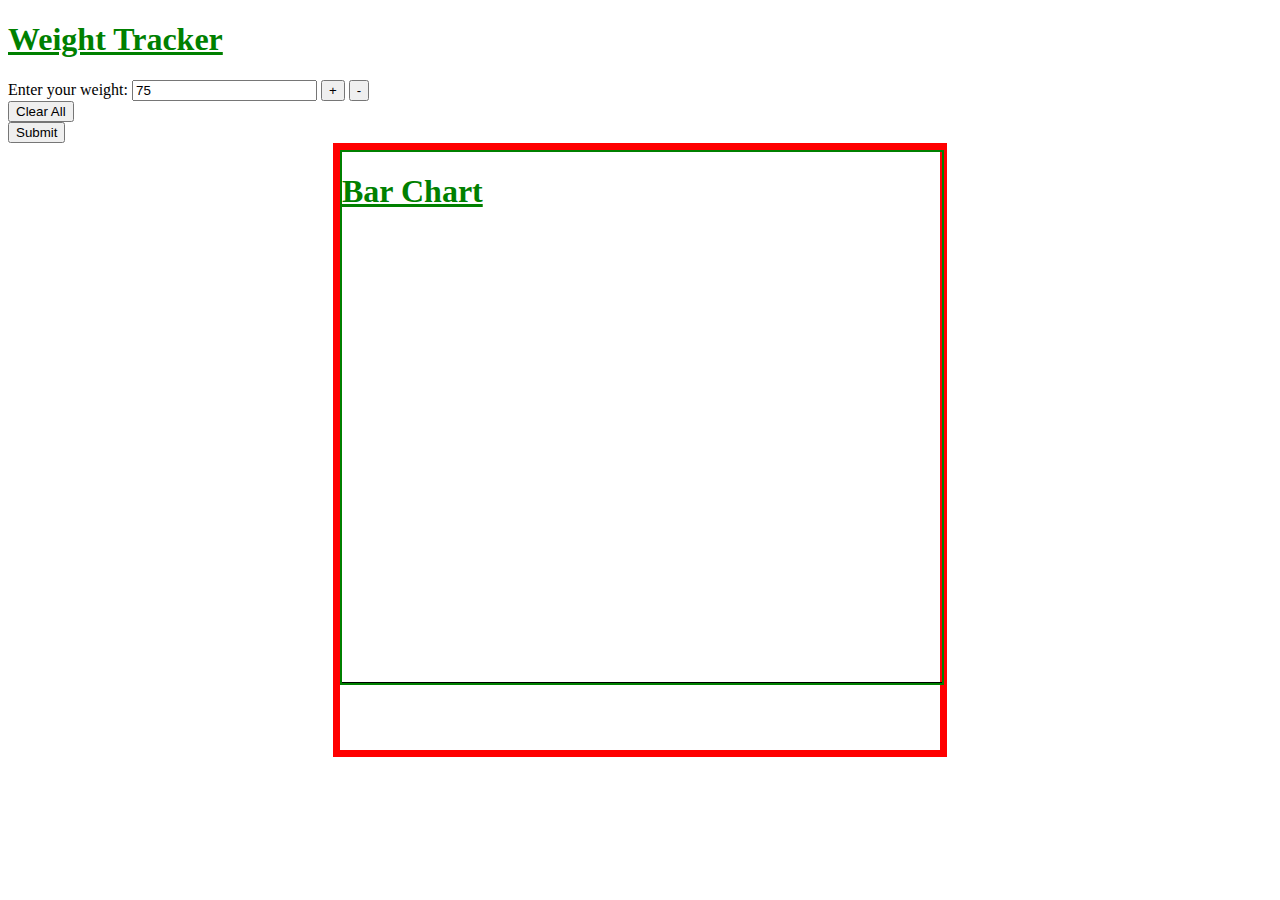
==== app/index.html @ 430ff7eb "Add files via upload" ====
<!DOCTYPE html>
<html lang="en">
<head>
  <meta charset="UTF-8">
  <meta name="viewport" content="width=device-width, initial-scale=1.0">
  <meta http-equiv="X-UA-Compatible" content="ie=edge">
  <link rel="stylesheet" type="text/CSS" href="temp/CSS/style.min.css">
  <title>Weight Tracker</title>
</head>
<body>
  <div class="main-container">
    <h1 class="primary-heading">Weight Tracker</h1>
    <div class="interface-container">
        <div>
          <label for="weight">Enter your weight:</label>
          <input type="text" id="weigh-input-id" name = "weight" value = "75" class="weight-input">
          <button class="increment-btn">+</button>
          <button class="decrement-btn">-</button>
        </div>
        <div>
          <button class="clear-btn">Clear All</button>
        </div>
        <div>
          <button class="submit-btn">Submit</button>
        </div>           
    </div>
    <div class="graph__container">
      <div class="graph__bar-chart">
          <div class="graph__chart-header">
              <h1>Bar Chart</h1>
            </div>
          <div class="graph__chart-wrapper" id="chart-wrapper">
              <!-- <div class="graph__single-bar graph__bar1"></div>
              <div class="graph__single-bar graph__bar2"></div>
              <div class="graph__single-bar graph__bar3"><span class="graph__single-bar--tool-tip">test</span></div>
              <div class="graph__single-bar graph__bar4"></div> -->
        </div>
      </div>
    <div class="radio-btn-container"></div>
  </div>
  <script src="temp/scripts/compiled.js"></script>
</body>
</html>
---- app/temp/CSS/style.min.css ----
.graph__container{border:7px solid red;width:600px;height:600px;margin:0 auto;position:relative}.graph__bar-chart{border:2px solid green;max-width:750px;min-width:600px;width:100%;margin:0 auto}.graph__header{padding:10px}.graph__chart-wrapper{max-width:1050px;width:100%;height:450px;border-bottom:1px solid #000;align-items:flex-end}.graph__chart-wrapper,.graph__single-bar{display:flex;flex-direction:row;position:relative}.graph__single-bar{flex-basis:5%;justify-content:space-around;margin-right:5px;align-items:flex-start;background-color:transparent;flex-direction:column;justify-content:flex-end;align-items:flex-end;background-color:orange}.graph__single-bar:hover{background-color:grey}.graph__single-bar--visible{width:60px!important;opacity:1!important}.graph__single-bar span{opacity:0;width:0;height:100px;position:absolute;color:red;bottom:300px;background-color:#0ff;padding:3px 5px;border:1px solid #ff4500;border-radius:5px}.graph__bar1{height:100px}.graph__bar2{height:60px}.graph__bar3{height:110px}.graph__bar4{height:30px}h1{text-decoration:underline;color:green}
/*# sourceMappingURL=style.min.css.map */
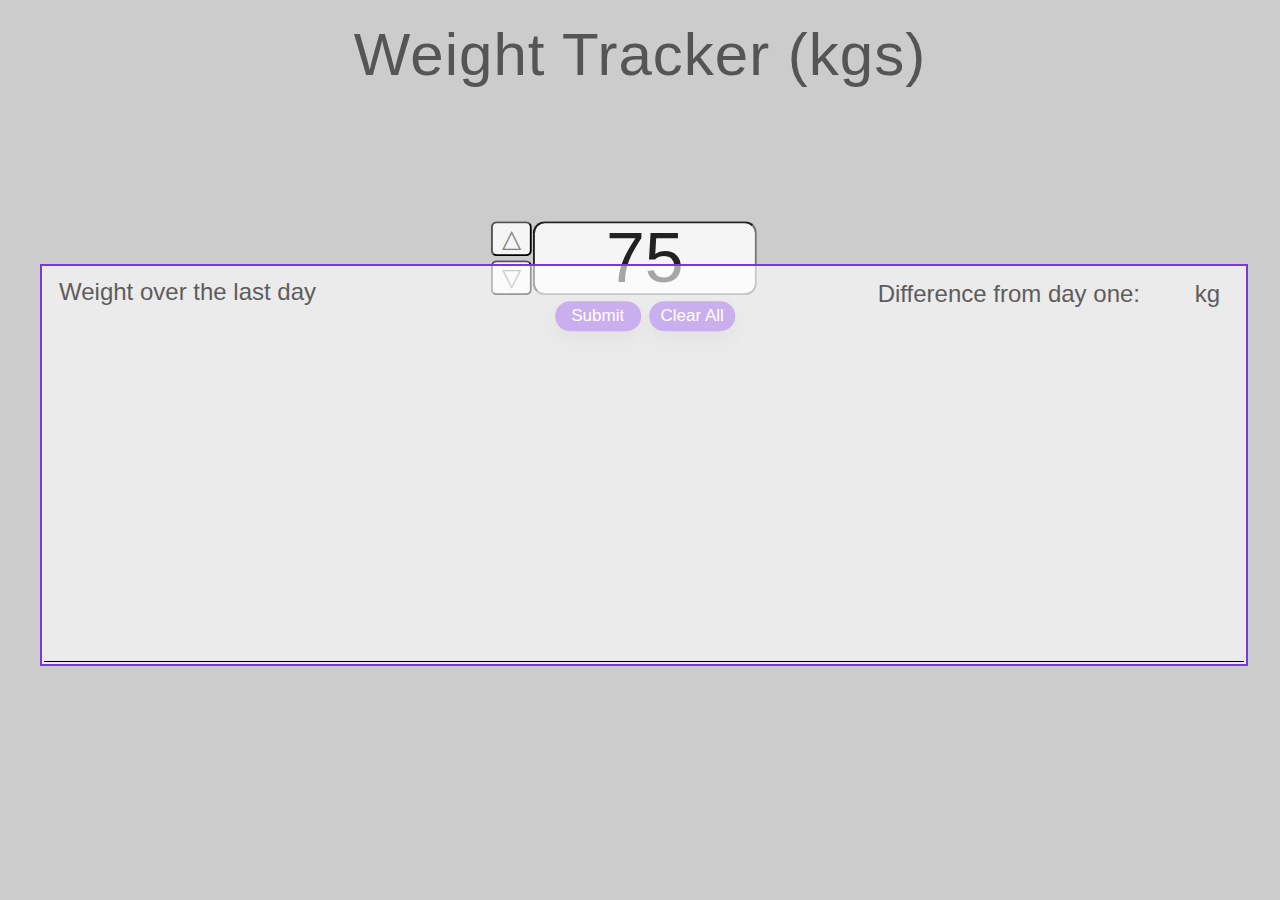
==== commit 0c86dd22: "Add files via upload" ====
--- a/app/index.html
+++ b/app/index.html
@@ -9,25 +9,42 @@
 </head>
 <body>
   <div class="main-container">
-    <h1 class="primary-heading">Weight Tracker</h1>
+    <h1 class="primary-heading">Weight Tracker (kgs)</h1>
+    
     <div class="interface-container">
-        <div>
-          <label for="weight">Enter your weight:</label>
-          <input type="text" id="weigh-input-id" name = "weight" value = "75" class="weight-input">
-          <button class="increment-btn">+</button>
-          <button class="decrement-btn">-</button>
+              <div class="input-container">
+                  <div class = increments-container>
+                      <input type="text" id="weigh-input-id" name = "weight" value = "75" class="weight-input" maxlength="5" required>
+                      <button class="increment-btn">&xutri;</button>
+                      <button class="decrement-btn">&xdtri;</button>
+                  </div> 
+                  <div class="bottom-button-container">
+                        <button class="submit-btn button">Submit</button>
+                        <button class="clear-btn button">Clear All</button>
+                    </div>                   
+              </div>       
+          </div>
         </div>
-        <div>
-          <button class="clear-btn">Clear All</button>
-        </div>
-        <div>
-          <button class="submit-btn">Submit</button>
-        </div>           
     </div>
+
+    <!-- <div id="interface-grid">
+      <div class="input"> </div>
+      <div class="increments-nested-grid">
+        <div class="increment-btn"></div>
+        <div class="decrement-btn"></div>
+      </div>
+      <div class="submit-btn"></div>
+      <div class="clear-btn"></div>
+      
+    </div> -->
+
+
+
     <div class="graph__container">
       <div class="graph__bar-chart">
           <div class="graph__chart-header">
-              <h1>Bar Chart</h1>
+              <h3 class="diffDisplay">Difference from day one:</h3><span class="difference"></span>
+              <h2>Weight over the last <span id="day-count"></span> day<span class="plural">s</span></h2>
             </div>
           <div class="graph__chart-wrapper" id="chart-wrapper">
               <!-- <div class="graph__single-bar graph__bar1"></div>
@@ -36,7 +53,6 @@
               <div class="graph__single-bar graph__bar4"></div> -->
         </div>
       </div>
-    <div class="radio-btn-container"></div>
   </div>
   <script src="temp/scripts/compiled.js"></script>
 </body>
--- a/app/temp/CSS/style.min.css
+++ b/app/temp/CSS/style.min.css
@@ -1,2 +1,2 @@
-.graph__container{border:7px solid red;width:600px;height:600px;margin:0 auto;position:relative}.graph__bar-chart{border:2px solid green;max-width:750px;min-width:600px;width:100%;margin:0 auto}.graph__header{padding:10px}.graph__chart-wrapper{max-width:1050px;width:100%;height:450px;border-bottom:1px solid #000;align-items:flex-end}.graph__chart-wrapper,.graph__single-bar{display:flex;flex-direction:row;position:relative}.graph__single-bar{flex-basis:5%;justify-content:space-around;margin-right:5px;align-items:flex-start;background-color:transparent;flex-direction:column;justify-content:flex-end;align-items:flex-end;background-color:orange}.graph__single-bar:hover{background-color:grey}.graph__single-bar--visible{width:60px!important;opacity:1!important}.graph__single-bar span{opacity:0;width:0;height:100px;position:absolute;color:red;bottom:300px;background-color:#0ff;padding:3px 5px;border:1px solid #ff4500;border-radius:5px}.graph__bar1{height:100px}.graph__bar2{height:60px}.graph__bar3{height:110px}.graph__bar4{height:30px}h1{text-decoration:underline;color:green}
+body{font-family:Segoe UI,Tahoma,Geneva,Verdana,sans-serif;background-image:url(https://images.unsplash.com/photo-1501959915551-4e8d30928317?auto=format&fit=crop&ixid=eyJhcHBfaWQiOjEyMDd9&ixlib=rb-1.2.1&q=80&w=1868);background-color:#ccc;width:100%;height:100%;background-size:cover;background-attachment:fixed;background-repeat:no-repeat;background-position:50%;margin:0;padding:0}.graph__container{width:1200px;height:380px;margin:0 auto;position:relative;background-color:transparent}@media only screen and (max-width:600px){.graph__container{-webkit-transform:translateY(8%);transform:translateY(8%);width:310px;height:360px}}.graph__bar-chart{border:2px solid #7b38d8;padding:2px;max-width:1200px;min-width:300px;width:100%;margin:0 auto;background-color:hsla(0,0%,100%,.6)}@media only screen and (max-width:600px){.graph__bar-chart{border:none;background:transparent}}.graph__header{padding:10px}.graph__chart-wrapper{max-width:1200px;width:100%;height:320px;border-bottom:1px solid #000;display:flex;flex-direction:row;align-items:flex-end;position:relative}@media only screen and (max-width:600px){.graph__chart-wrapper{height:290px}}.graph__single-bar{flex-basis:3.5%;display:flex;height:0;flex-direction:row;justify-content:space-around;margin-right:5.2px;align-items:flex-start;position:relative;background-color:transparent;flex-direction:column;justify-content:flex-end;align-items:flex-end;transition:all .4s;background-color:orange}.graph__single-bar:nth-child(2n){background-color:#7b38d8}.graph__single-bar:nth-child(odd){background-color:#9c73d4}.graph__single-bar:hover{background-color:#f8db5a}.graph__single-bar--visible{width:70px!important;opacity:1!important}.graph__single-bar span{opacity:0;z-index:1;width:0;height:70px;position:absolute;text-align:center;color:#202020;font-family:Segoe UI,Tahoma,Geneva,Verdana,sans-serif;font-size:.8rem;bottom:5px;right:-20px;background-color:#e0e0e0;padding:3px 5px;border:1px solid #7b38d8;border-radius:5px;transition-property:all;transition-duration:.2s;transition-delay:.1s}.graph__bar1{height:100px}.graph__bar2{height:60px}.graph__bar3{height:110px}.graph__bar4{height:30px}#delete-btn{background:none;color:#000;border:1px solid #000;outline:none;border-radius:3px;box-shadow:0 17px 10px -10px rgba(0,0,0,.4)}#delete-btn:hover{background-color:#7b38d8;color:#fff}.primary-heading{text-align:center;color:#555;text-decoration:none;font-weight:100;font-size:60px;letter-spacing:1px;margin-top:20px}@media only screen and (max-width:600px){.primary-heading{font-size:30px}}.button{display:inline-block;background-color:#7b38d8;border-radius:17px;border:none;outline:none;color:#fff;font-size:17px;padding:5px;width:86px;transition:all .5s;cursor:pointer;margin:2px;box-shadow:0 8px 15px rgba(0,0,0,.1)}.button:hover{background-color:#a88dce}@media only screen and (max-width:600px){.button{margin-top:50px;width:75px}}input{display:block;border-radius:12px;height:50px;width:200px;padding:10px;outline:none;font-size:70px;color:#222;background:#f5f5f5;font-weight:100;text-align:center;float:right}@media only screen and (max-width:600px){input{float:none}}.increment-btn{display:block;float:right;height:35px;width:41px;margin:0 1px;border-radius:6px;font-size:25px;color:grey;background-color:#f5f5f5;outline:none}@media only screen and (max-width:600px){.increment-btn{margin:10px;-webkit-transform:translateY(30%);transform:translateY(30%)}}.decrement-btn{position:fixed;display:block;bottom:0;float:right;height:35px;width:41px;margin:0 1px;border-radius:6px;font-size:25px;color:grey;background-color:#f5f5f5;outline:none}.side-button-container{display:inline}.interface-container{margin-bottom:175px}.input-container{margin-top:132px;position:absolute;left:50%;top:50%;-webkit-transform:translate(-56%,-463%);transform:translate(-56%,-463%)}@media only screen and (max-width:600px){.input-container{margin-top:0;-webkit-transform:translate(-56%,-170%);transform:translate(-56%,-170%)}}.weight-input{margin:0 auto}.increments-container{padding:5px}.bottom-button-container{width:186px;position:absolute;margin-top:60px;left:50%;top:50%;-webkit-transform:translate(-38%,-50%);transform:translate(-38%,-50%)}h2{font-weight:300;color:#5e5d5d;margin:10px 0 35px 15px}@media only screen and (max-width:600px){h2{visibility:hidden}}.plural{opacity:0}.diffDisplay{font-size:1.5em;position:absolute;font-weight:300;color:#5e5d5d;right:100px;top:-8px}@media only screen and (max-width:600px){.diffDisplay{font-size:1em;font-weight:600}}.kg{font-size:1.5em;position:absolute;font-weight:300;color:#5e5d5d;right:16px;top:-8px}@media only screen and (max-width:600px){.kg{font-size:1em;font-weight:600}}.difference{display:flex;font-size:1.5em;font-weight:300;color:#5e5d5d;position:absolute;top:16px;right:20px}.difference:after{content:" kg";color:#5e5d5d;font-weight:300}@media only screen and (max-width:600px){.difference:after{font-weight:600}}.difference--positive{color:#1cb01c}.difference--negative{color:red}@media only screen and (max-width:600px){.difference{font-size:1em;top:9px;right:55px;font-weight:600}}
 /*# sourceMappingURL=style.min.css.map */
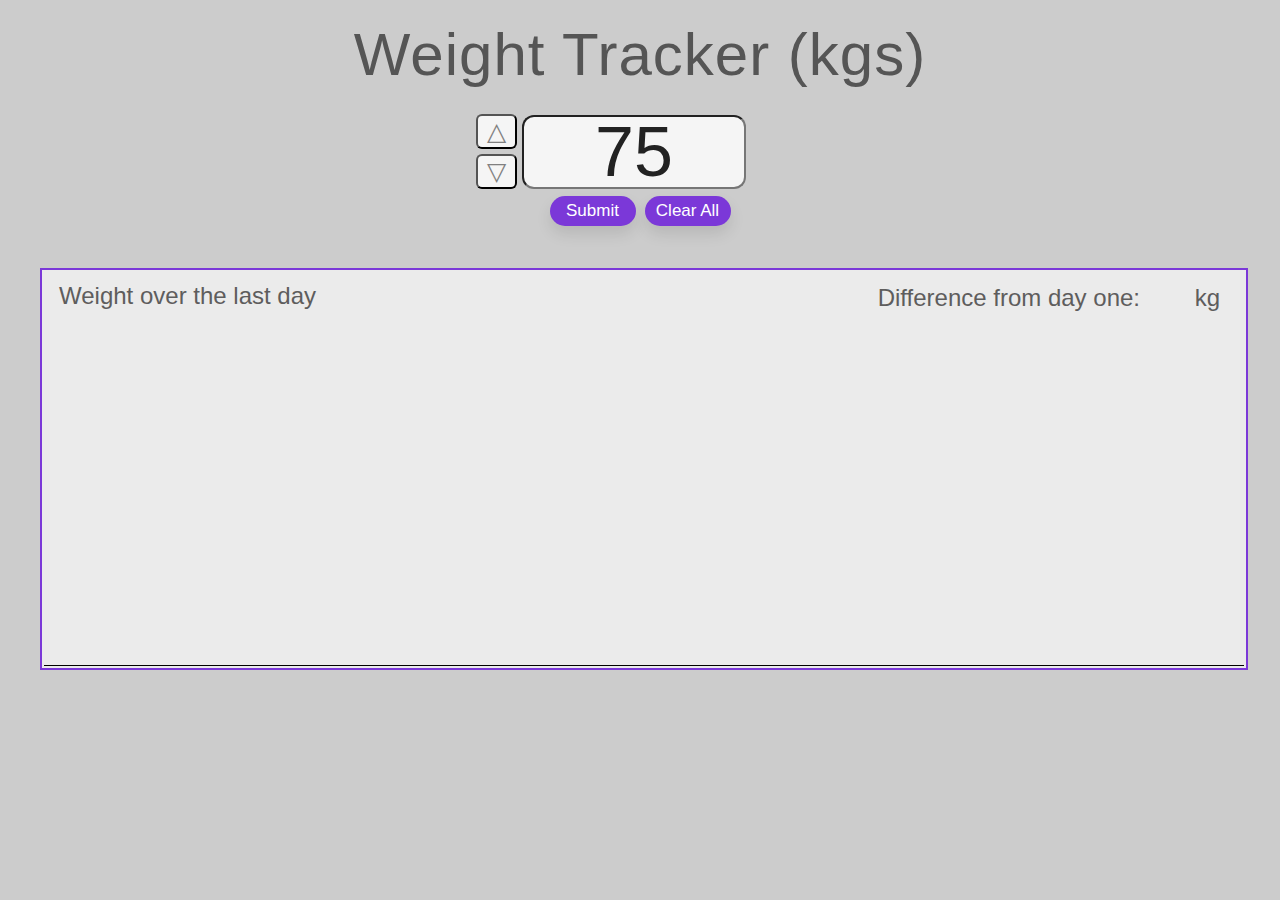
==== commit fc416654: "Add files via upload" ====
--- a/app/index.html
+++ b/app/index.html
@@ -10,36 +10,17 @@
 <body>
   <div class="main-container">
     <h1 class="primary-heading">Weight Tracker (kgs)</h1>
-    
-    <div class="interface-container">
-              <div class="input-container">
-                  <div class = increments-container>
-                      <input type="text" id="weigh-input-id" name = "weight" value = "75" class="weight-input" maxlength="5" required>
-                      <button class="increment-btn">&xutri;</button>
-                      <button class="decrement-btn">&xdtri;</button>
-                  </div> 
-                  <div class="bottom-button-container">
-                        <button class="submit-btn button">Submit</button>
-                        <button class="clear-btn button">Clear All</button>
-                    </div>                   
-              </div>       
-          </div>
-        </div>
+    <div id="interface-grid">
+      <div class="input-cell">
+          <input type="text" id="weigh-input-id" name = "weight" value = "75" class="weight-input" maxlength="5" required>
+      </div>
+      <div class="increments-nested-grid">
+        <div class="increment-btn-cell"><button class="increment-btn">&xutri;</button></div>
+        <div class="decrement-btn-cell"><button class="decrement-btn">&xdtri;</button></div>
+      </div>
+      <div class="submit-btn-cell"><button class="submit-btn button">Submit</button></div>
+      <div class="clear-btn-cell"><button class="clear-btn button">Clear All</button></div>
     </div>
-
-    <!-- <div id="interface-grid">
-      <div class="input"> </div>
-      <div class="increments-nested-grid">
-        <div class="increment-btn"></div>
-        <div class="decrement-btn"></div>
-      </div>
-      <div class="submit-btn"></div>
-      <div class="clear-btn"></div>
-      
-    </div> -->
-
-
-
     <div class="graph__container">
       <div class="graph__bar-chart">
           <div class="graph__chart-header">
@@ -47,10 +28,6 @@
               <h2>Weight over the last <span id="day-count"></span> day<span class="plural">s</span></h2>
             </div>
           <div class="graph__chart-wrapper" id="chart-wrapper">
-              <!-- <div class="graph__single-bar graph__bar1"></div>
-              <div class="graph__single-bar graph__bar2"></div>
-              <div class="graph__single-bar graph__bar3"><span class="graph__single-bar--tool-tip">test</span></div>
-              <div class="graph__single-bar graph__bar4"></div> -->
         </div>
       </div>
   </div>
--- a/app/temp/CSS/style.min.css
+++ b/app/temp/CSS/style.min.css
@@ -1,2 +1,2 @@
-body{font-family:Segoe UI,Tahoma,Geneva,Verdana,sans-serif;background-image:url(https://images.unsplash.com/photo-1501959915551-4e8d30928317?auto=format&fit=crop&ixid=eyJhcHBfaWQiOjEyMDd9&ixlib=rb-1.2.1&q=80&w=1868);background-color:#ccc;width:100%;height:100%;background-size:cover;background-attachment:fixed;background-repeat:no-repeat;background-position:50%;margin:0;padding:0}.graph__container{width:1200px;height:380px;margin:0 auto;position:relative;background-color:transparent}@media only screen and (max-width:600px){.graph__container{-webkit-transform:translateY(8%);transform:translateY(8%);width:310px;height:360px}}.graph__bar-chart{border:2px solid #7b38d8;padding:2px;max-width:1200px;min-width:300px;width:100%;margin:0 auto;background-color:hsla(0,0%,100%,.6)}@media only screen and (max-width:600px){.graph__bar-chart{border:none;background:transparent}}.graph__header{padding:10px}.graph__chart-wrapper{max-width:1200px;width:100%;height:320px;border-bottom:1px solid #000;display:flex;flex-direction:row;align-items:flex-end;position:relative}@media only screen and (max-width:600px){.graph__chart-wrapper{height:290px}}.graph__single-bar{flex-basis:3.5%;display:flex;height:0;flex-direction:row;justify-content:space-around;margin-right:5.2px;align-items:flex-start;position:relative;background-color:transparent;flex-direction:column;justify-content:flex-end;align-items:flex-end;transition:all .4s;background-color:orange}.graph__single-bar:nth-child(2n){background-color:#7b38d8}.graph__single-bar:nth-child(odd){background-color:#9c73d4}.graph__single-bar:hover{background-color:#f8db5a}.graph__single-bar--visible{width:70px!important;opacity:1!important}.graph__single-bar span{opacity:0;z-index:1;width:0;height:70px;position:absolute;text-align:center;color:#202020;font-family:Segoe UI,Tahoma,Geneva,Verdana,sans-serif;font-size:.8rem;bottom:5px;right:-20px;background-color:#e0e0e0;padding:3px 5px;border:1px solid #7b38d8;border-radius:5px;transition-property:all;transition-duration:.2s;transition-delay:.1s}.graph__bar1{height:100px}.graph__bar2{height:60px}.graph__bar3{height:110px}.graph__bar4{height:30px}#delete-btn{background:none;color:#000;border:1px solid #000;outline:none;border-radius:3px;box-shadow:0 17px 10px -10px rgba(0,0,0,.4)}#delete-btn:hover{background-color:#7b38d8;color:#fff}.primary-heading{text-align:center;color:#555;text-decoration:none;font-weight:100;font-size:60px;letter-spacing:1px;margin-top:20px}@media only screen and (max-width:600px){.primary-heading{font-size:30px}}.button{display:inline-block;background-color:#7b38d8;border-radius:17px;border:none;outline:none;color:#fff;font-size:17px;padding:5px;width:86px;transition:all .5s;cursor:pointer;margin:2px;box-shadow:0 8px 15px rgba(0,0,0,.1)}.button:hover{background-color:#a88dce}@media only screen and (max-width:600px){.button{margin-top:50px;width:75px}}input{display:block;border-radius:12px;height:50px;width:200px;padding:10px;outline:none;font-size:70px;color:#222;background:#f5f5f5;font-weight:100;text-align:center;float:right}@media only screen and (max-width:600px){input{float:none}}.increment-btn{display:block;float:right;height:35px;width:41px;margin:0 1px;border-radius:6px;font-size:25px;color:grey;background-color:#f5f5f5;outline:none}@media only screen and (max-width:600px){.increment-btn{margin:10px;-webkit-transform:translateY(30%);transform:translateY(30%)}}.decrement-btn{position:fixed;display:block;bottom:0;float:right;height:35px;width:41px;margin:0 1px;border-radius:6px;font-size:25px;color:grey;background-color:#f5f5f5;outline:none}.side-button-container{display:inline}.interface-container{margin-bottom:175px}.input-container{margin-top:132px;position:absolute;left:50%;top:50%;-webkit-transform:translate(-56%,-463%);transform:translate(-56%,-463%)}@media only screen and (max-width:600px){.input-container{margin-top:0;-webkit-transform:translate(-56%,-170%);transform:translate(-56%,-170%)}}.weight-input{margin:0 auto}.increments-container{padding:5px}.bottom-button-container{width:186px;position:absolute;margin-top:60px;left:50%;top:50%;-webkit-transform:translate(-38%,-50%);transform:translate(-38%,-50%)}h2{font-weight:300;color:#5e5d5d;margin:10px 0 35px 15px}@media only screen and (max-width:600px){h2{visibility:hidden}}.plural{opacity:0}.diffDisplay{font-size:1.5em;position:absolute;font-weight:300;color:#5e5d5d;right:100px;top:-8px}@media only screen and (max-width:600px){.diffDisplay{font-size:1em;font-weight:600}}.kg{font-size:1.5em;position:absolute;font-weight:300;color:#5e5d5d;right:16px;top:-8px}@media only screen and (max-width:600px){.kg{font-size:1em;font-weight:600}}.difference{display:flex;font-size:1.5em;font-weight:300;color:#5e5d5d;position:absolute;top:16px;right:20px}.difference:after{content:" kg";color:#5e5d5d;font-weight:300}@media only screen and (max-width:600px){.difference:after{font-weight:600}}.difference--positive{color:#1cb01c}.difference--negative{color:red}@media only screen and (max-width:600px){.difference{font-size:1em;top:9px;right:55px;font-weight:600}}
+.graph__container{width:1200px;height:380px;margin:0 auto;position:relative;background-color:transparent}@media only screen and (max-width:600px){.graph__container{-webkit-transform:translateY(8%);transform:translateY(8%);width:310px;height:360px}}.graph__bar-chart{border:2px solid #7b38d8;padding:2px;max-width:1200px;min-width:300px;width:100%;margin:0 auto;background-color:hsla(0,0%,100%,.6)}.graph__header{padding:10px}.graph__chart-wrapper{max-width:1200px;width:100%;height:320px;border-bottom:1px solid #000;display:flex;flex-direction:row;align-items:flex-end;position:relative}@media only screen and (max-width:600px){.graph__chart-wrapper{height:290px}}.graph__single-bar{flex-basis:3.5%;display:flex;height:0;flex-direction:row;justify-content:space-around;margin-right:5.2px;align-items:flex-start;position:relative;background-color:transparent;flex-direction:column;justify-content:flex-end;align-items:flex-end;transition:all .4s;background-color:orange}.graph__single-bar:nth-child(2n){background-color:#7b38d8}.graph__single-bar:nth-child(odd){background-color:#9c73d4}.graph__single-bar:hover{background-color:#f8db5a}.graph__single-bar--visible{width:70px!important;opacity:1!important}.graph__single-bar span{opacity:0;z-index:1;width:0;height:70px;position:absolute;text-align:center;color:#202020;font-family:Segoe UI,Tahoma,Geneva,Verdana,sans-serif;font-size:.8rem;bottom:5px;right:-20px;background-color:#e0e0e0;padding:3px 5px;border:1px solid #7b38d8;border-radius:5px;transition-property:all;transition-duration:.2s;transition-delay:.1s}input{display:block;border-radius:12px;height:50px;width:200px;padding:10px;outline:none;font-size:70px;color:#222;background:#f5f5f5;font-weight:100;text-align:center}@media only screen and (max-width:600px){input{float:none}}#delete-btn{background:none;color:#000;border:1px solid #000;outline:none;border-radius:3px;box-shadow:0 17px 10px -10px rgba(0,0,0,.4)}#delete-btn:hover,.button{background-color:#7b38d8;color:#fff}.button{display:inline-block;border-radius:17px;border:none;outline:none;font-size:17px;padding:5px;width:86px;transition:all .5s;cursor:pointer;margin:2px;box-shadow:0 8px 15px rgba(0,0,0,.1)}.button:hover{background-color:#a88dce}.decrement-btn,.increment-btn{display:block;height:35px;width:41px;border-radius:6px;font-size:25px;color:grey;background-color:#f5f5f5;outline:none}.diffDisplay{font-size:1.5em;position:absolute;font-weight:300;color:#5e5d5d;right:100px;top:-8px}@media only screen and (max-width:600px){.diffDisplay{font-size:1em;font-weight:600;top:-82px;right:92px}}.kg{font-size:1.5em;position:absolute;font-weight:300;color:#5e5d5d;right:16px;top:-8px}@media only screen and (max-width:600px){.kg{font-size:1em;font-weight:600}}.difference{display:flex;font-size:1.5em;font-weight:300;color:#5e5d5d;position:absolute;top:16px;right:20px}.difference:after{content:" kg";color:#5e5d5d;font-weight:300}@media only screen and (max-width:600px){.difference:after{font-weight:600}}.difference--positive{color:#1cb01c}.difference--negative{color:red}@media only screen and (max-width:600px){.difference{font-size:1em;top:-65px;right:42px;font-weight:600}}.plural{opacity:0}.primary-heading{text-align:center;color:#555;text-decoration:none;font-weight:100;font-size:60px;letter-spacing:1px;margin-top:20px;margin-bottom:15px}@media only screen and (max-width:600px){.primary-heading{font-size:30px}}h2{font-weight:300;color:#5e5d5d;margin:10px 0 35px 15px}@media only screen and (max-width:600px){h2{margin-bottom:50px}}#interface-grid{display:grid;grid-template-columns:repeat(4,1fr);grid-auto-rows:minmax(40px,auto);grid-gap:5px;max-width:477px;margin:0 auto 34px}#interface-grid>*{justify-content:center;align-content:center}.increments-nested-grid{display:grid;grid-template-rows:1fr 1fr;max-width:100x;justify-self:end;align-self:end;grid-gap:5px;grid-column:1;grid-row:1/3}.increment-btn-cell,.input-cell{align-self:end}.input-cell{justify-self:start;grid-column:2/5;grid-row:1/3}.submit-btn-cell{grid-column:1/3;justify-self:end;align-self:start}.clear-btn-cell{grid-column:3/5;justify-self:start;align-self:start}body{font-family:Segoe UI,Tahoma,Geneva,Verdana,sans-serif;background-image:url(https://images.unsplash.com/photo-1501959915551-4e8d30928317?auto=format&fit=crop&ixid=eyJhcHBfaWQiOjEyMDd9&ixlib=rb-1.2.1&q=80&w=1868);background-color:#ccc;width:100%;height:100%;background-size:cover;background-attachment:fixed;background-repeat:no-repeat;background-position:50%;margin:0;padding:0}
 /*# sourceMappingURL=style.min.css.map */
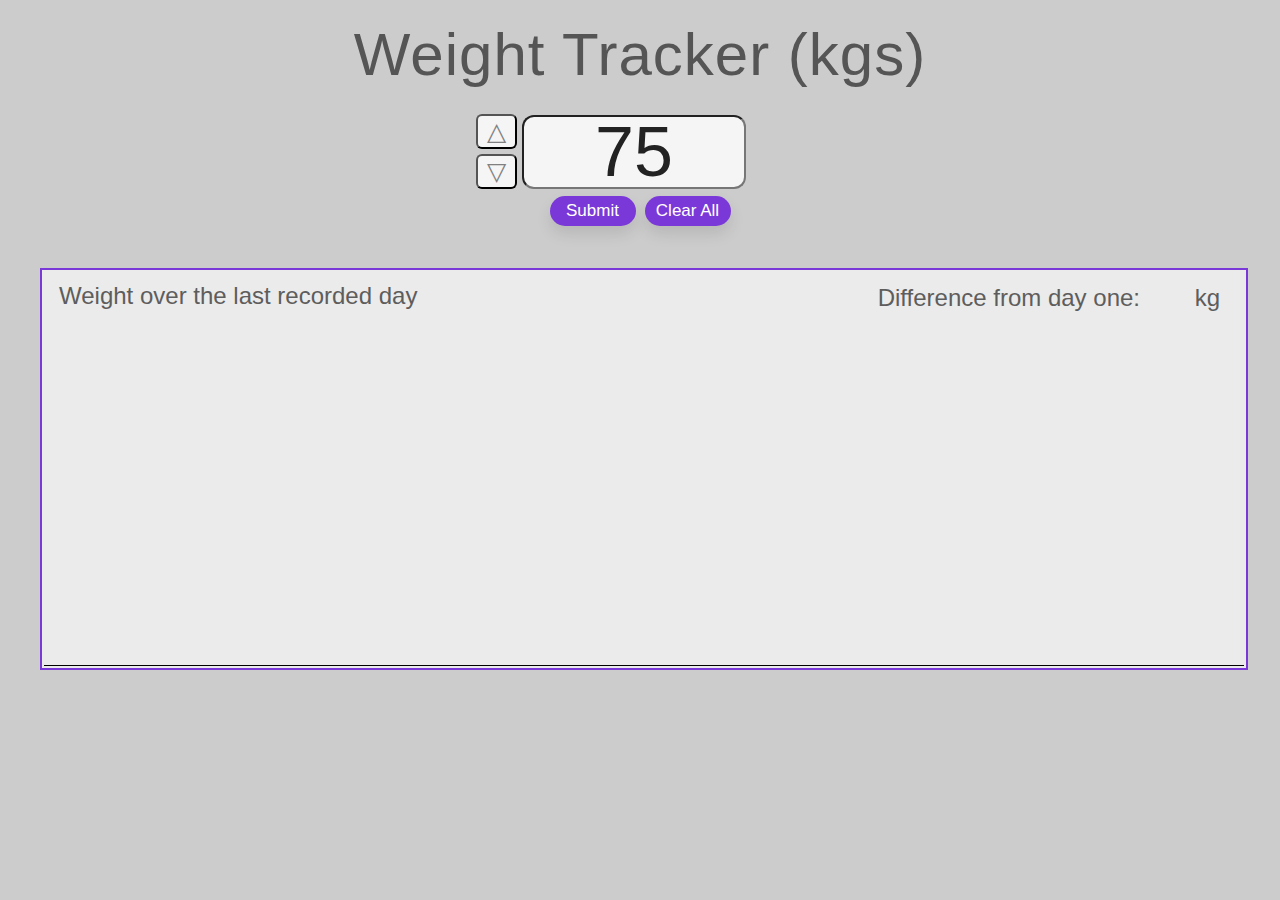
==== commit 364d828d: "Update index.html" ====
--- a/app/index.html
+++ b/app/index.html
@@ -25,7 +25,7 @@
       <div class="graph__bar-chart">
           <div class="graph__chart-header">
               <h3 class="diffDisplay">Difference from day one:</h3><span class="difference"></span>
-              <h2>Weight over the last <span id="day-count"></span> day<span class="plural">s</span></h2>
+              <h2>Weight over the last <span id="day-count"></span>recorded day<span class="plural">s</span></h2>
             </div>
           <div class="graph__chart-wrapper" id="chart-wrapper">
         </div>
@@ -33,4 +33,4 @@
   </div>
   <script src="temp/scripts/compiled.js"></script>
 </body>
-</html>+</html>
